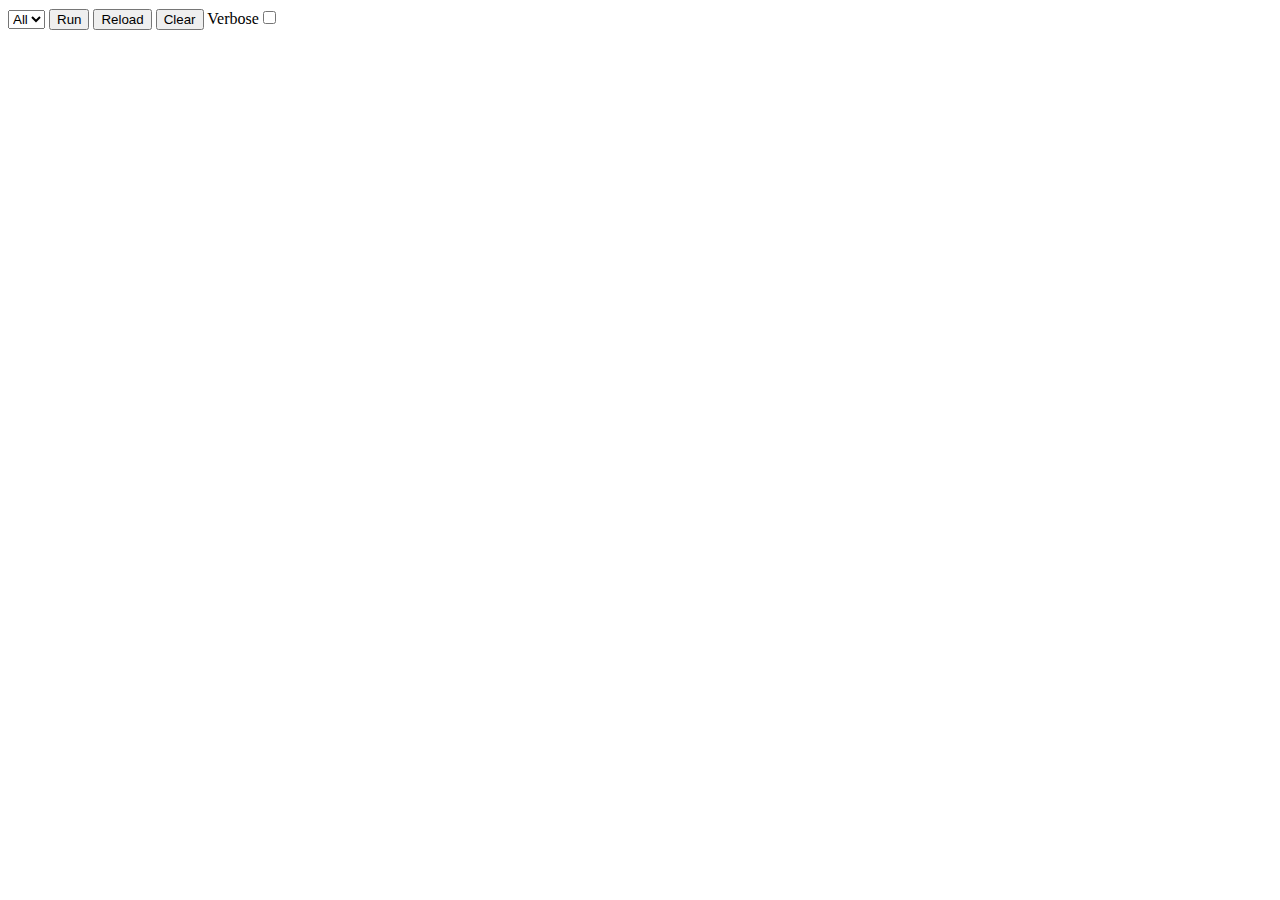
==== index.html @ dc784e9c "moved example tests to examples folder" ====
<!DOCTYPE html>
<html lang="en">
  <head>
    <meta http-equiv="Content-Type" content="text/html; charset=utf-8">
    <title>jsUnityRunner</title>

	<link rel="stylesheet" type="text/css" href="app/css/styles.css"/>
    <script type="text/javascript" src="app/thirdparty/jsunity-0.6.js"></script>
    <script type="text/javascript" src="app/init.js"></script>
    <script type="text/javascript" src="app/lib/Constants.js"></script>
    <script type="text/javascript" src="app/lib/Runner.js"></script>
    <script type="text/javascript" src="app/lib/Logger.js"></script>
    <script type="text/javascript" src="app/lib/Exception.js"></script>
    <script type="text/javascript" src="app/lib/UnitTestHelper.js"></script>
    <script type="text/javascript" src="app/lib/Utils.js"></script>


    <!-- Your Test Cases Here -->
    <script type="text/javascript" src="examples/example_suite.js"></script>
    <script type="text/javascript" src="examples/another_suite.js"></script>
    <script type="text/javascript" src="examples/more_suites/blarg_suite.js"></script>
    <!-- Your Test Cases Here -->
    
  </head>
  <body>
    <div class="layout">
    
        <div id="progress">
            <div id="progress_text"></div>
            <div id="progress_scroll" style="width: 0;"></div>
        </div>
        
        <div id="runner">
        
            <form name="runner_form" onsubmit="return false;" method="get">
            
                <select id="runner_selector" name="runner_selector">
					<option value="all">All</option>
                </select>
                
                <button name="runner_submit" onclick="jsUnityRunner.Runner.run(runner_form.runner_selector.value, runner_form.runner_verbose.checked);">Run</button>
                
                <button onclick="location.reload(); return false;">Reload</button>
                <button onclick="jsUnityRunner.Runner.clear(); return false;">Clear</button>
                
				<label>Verbose</label><input type="checkbox" name="runner_verbose" value="1" />
                
            </form>
            
        </div>

        <div id="test_logger"></div>
        <div id="info_logger"></div>
        
    </div>

    <!-- ----------------------- TEST MARKUP HERE ------------------------------ -->
    <div id="markup" class="irrelevant">

    </div>
    <!-- ----------------------- TEST MARKUP HERE ------------------------------ -->

  </body>
</html>
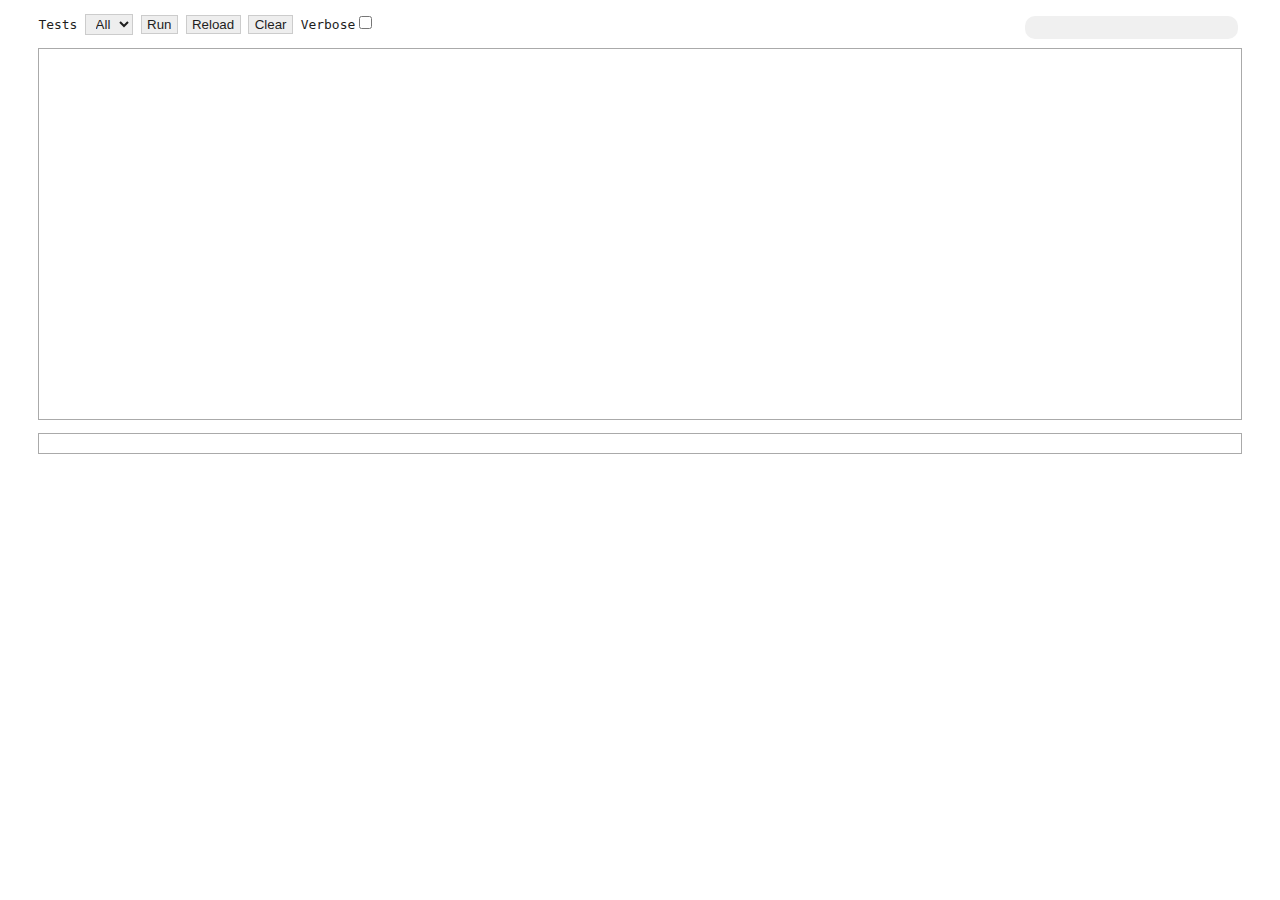
==== commit 48f7d1f0: "added Console and Copy classes, other fixes and updates" ====
--- a/index.html
+++ b/index.html
@@ -6,18 +6,24 @@
 
 	<link rel="stylesheet" type="text/css" href="app/css/styles.css"/>
     <script type="text/javascript" src="app/thirdparty/jsunity-0.6.js"></script>
+    
     <script type="text/javascript" src="app/init.js"></script>
+    <script type="text/javascript" src="app/lib/API.js"></script>
+    <script type="text/javascript" src="app/lib/Copy.js"></script>
     <script type="text/javascript" src="app/lib/Constants.js"></script>
+    <script type="text/javascript" src="app/lib/Event.js"></script>
+    <script type="text/javascript" src="app/lib/Console.js"></script>
     <script type="text/javascript" src="app/lib/Runner.js"></script>
     <script type="text/javascript" src="app/lib/Logger.js"></script>
     <script type="text/javascript" src="app/lib/Exception.js"></script>
-    <script type="text/javascript" src="app/lib/UnitTestHelper.js"></script>
+    <script type="text/javascript" src="app/lib/UnitTestHelpers.js"></script>
     <script type="text/javascript" src="app/lib/Utils.js"></script>
 
 
     <!-- Your Test Cases Here -->
     <script type="text/javascript" src="examples/example_suite.js"></script>
     <script type="text/javascript" src="examples/another_suite.js"></script>
+    <script type="text/javascript" src="examples/really_long_test.js"></script>
     <script type="text/javascript" src="examples/more_suites/blarg_suite.js"></script>
     <!-- Your Test Cases Here -->
     
@@ -32,18 +38,19 @@
         
         <div id="runner">
         
-            <form name="runner_form" onsubmit="return false;" method="get">
-            
+            <form name="runner_form" action="" onsubmit="return false;" method="get">
+
+                <label for="runner_selector">Tests</label>
                 <select id="runner_selector" name="runner_selector">
 					<option value="all">All</option>
                 </select>
                 
-                <button name="runner_submit" onclick="jsUnityRunner.Runner.run(runner_form.runner_selector.value, runner_form.runner_verbose.checked);">Run</button>
+                <button name="runner_submit" onclick="jsUnityRunner.Runner.run(document.runner_form.runner_selector.value, document.runner_form.runner_verbose.checked);">Run</button>
                 
                 <button onclick="location.reload(); return false;">Reload</button>
                 <button onclick="jsUnityRunner.Runner.clear(); return false;">Clear</button>
                 
-				<label>Verbose</label><input type="checkbox" name="runner_verbose" value="1" />
+				<label for="runner_verbose" >Verbose</label><input type="checkbox" id="runner_verbose" name="runner_verbose" value="1" />
                 
             </form>
             
--- a/app/css/styles.css
+++ b/app/css/styles.css
@@ -0,0 +1,121 @@
+/*
+ * Globals
+ */
+
+html, body{
+  margin: 0;
+  padding: 0;
+  border: 0;
+  background: #FFFFFF !important;
+}
+body{ font-size: 0.81em; }
+
+a{
+  outline: none;
+  text-decoration: underline;
+  text-transform: capitalize;
+  cursor: pointer;
+  color: #EEEEEE;
+}
+
+img{  border: 0; margin: 0; padding: 0; }
+
+table, tr, td{
+  border: 0;
+  margin: 0;
+  padding: 0;
+}
+
+input:hover, textarea:hover, button:hover{
+  color: #777777;
+  background: #F0F0F0;
+}
+
+textarea, input, button, select{
+  background: #EEEEEE;
+  color: #1E1E1E;
+  padding: 0.1em 0.4em;
+  border: 1px solid #CCCCCC;
+}
+
+input:hover, button:hover, select:hover{
+	cursor: pointer;
+}
+
+h1, h2, h3, p{ margin: 0; }
+
+h1, h2, h3{ text-transform: capitalize; font-weight: bold; font-size: 1.33em; }
+
+h1 { font-size: 1.33em; }
+
+h2{ font-size: 1.14em; }
+
+h3{ font-size: 1.00em; }
+
+.irrelevant{ display: none; }
+
+/*
+ * Main Layout
+ */
+
+.layout{
+    font-family: Monospace, sans-serif;
+    margin: 1em auto;
+    height: 94%;
+    width: 94%;
+    color: #1E1E1E;
+    background: #FFFFFF;
+    overflow-y: auto;
+}
+
+#test_logger, #info_logger{
+    padding: 0.75em;
+    overflow: auto;
+    border: 1px solid #AAAAAA;
+    margin: 1em auto;
+}
+
+#test_logger{
+    max-height: 350px;
+    height: 350px;
+}
+
+#info_logger{
+    max-height: 250px;
+}
+
+
+#progress{
+    padding: 0.25em 0.5em;
+    height: 1.25em;
+    margin: 0.25em;
+    float: right;
+    width: 200px;
+    position: relative;
+    background: #F0F0F0;
+    -webkit-border-radius: 10px;
+    -moz-border-radius: 10px;
+	border-radius: 10px;
+}
+
+#progress_text{
+	text-align: center;
+	width: 100%;
+	height: 100%;
+	color: #1e1e1e;
+	z-index: 860;
+	position: relative;
+}
+
+#progress_scroll{
+	position: absolute;
+	z-index: 830;
+	height: 100%;
+	width: 100%;
+	position: absolute;
+	left: 0;
+	top: 0;
+    -webkit-border-radius: 10px;
+    -moz-border-radius: 10px;
+	border-radius: 10px;
+}
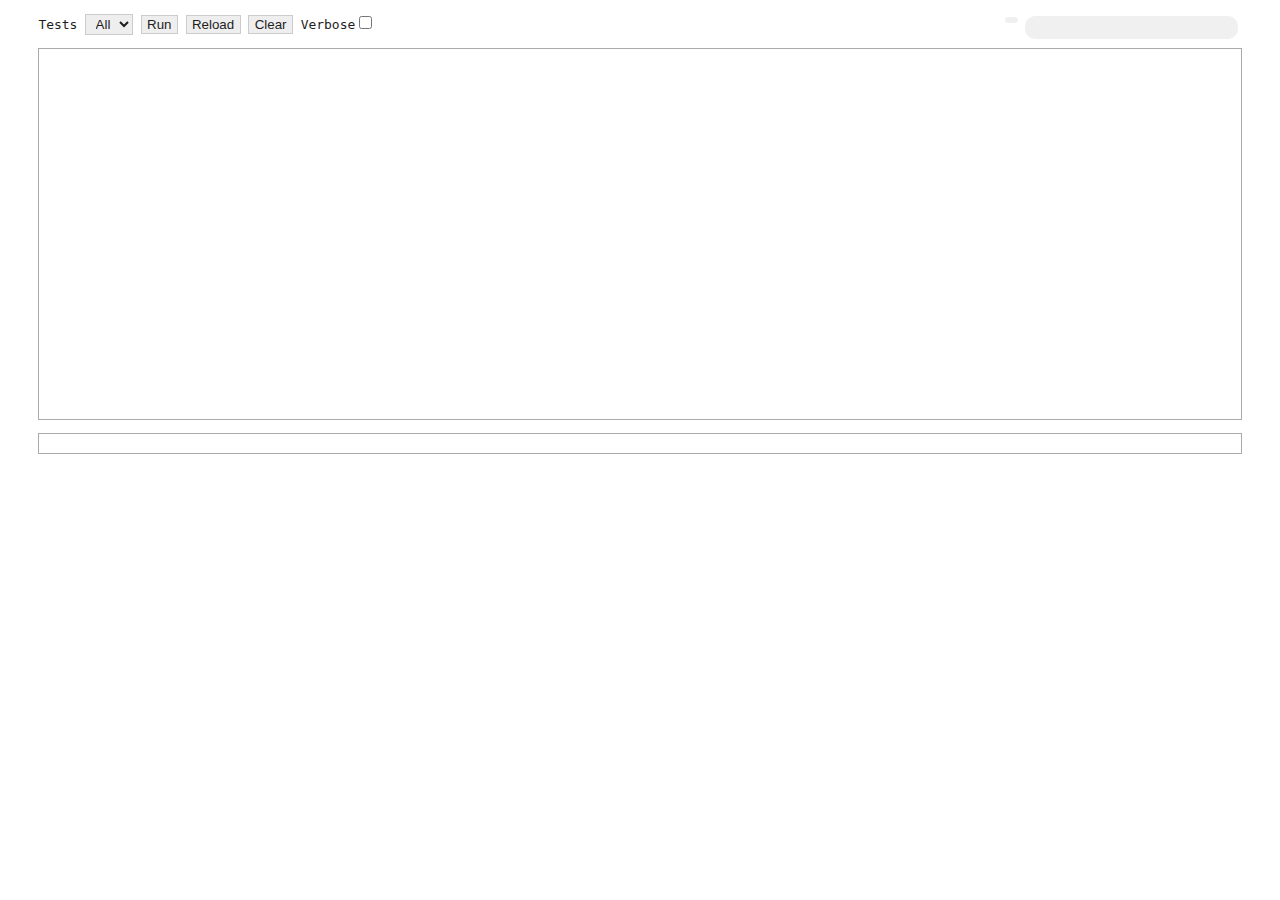
==== commit 228d8d67: "removed redundant example, added basic pass/fail counter beside progress bar" ====
--- a/index.html
+++ b/index.html
@@ -24,7 +24,7 @@
     <script type="text/javascript" src="examples/example_suite.js"></script>
     <script type="text/javascript" src="examples/another_suite.js"></script>
     <script type="text/javascript" src="examples/really_long_test.js"></script>
-    <script type="text/javascript" src="examples/more_suites/blarg_suite.js"></script>
+    <script type="text/javascript" src="examples/async_test.js"></script>
     <!-- Your Test Cases Here -->
     
   </head>
@@ -35,6 +35,8 @@
             <div id="progress_text"></div>
             <div id="progress_scroll" style="width: 0;"></div>
         </div>
+
+        <div id="runner_results"> </div>
         
         <div id="runner">
         
--- a/app/css/styles.css
+++ b/app/css/styles.css
@@ -119,3 +119,13 @@
     -moz-border-radius: 10px;
 	border-radius: 10px;
 }
+
+#runner_results{
+    float: right;
+    margin: 0.3em;
+    padding: 0.25em 0.5em;
+    background: #F0F0F0;
+    -webkit-border-radius: 10px;
+    -moz-border-radius: 10px;
+	border-radius: 10px;
+}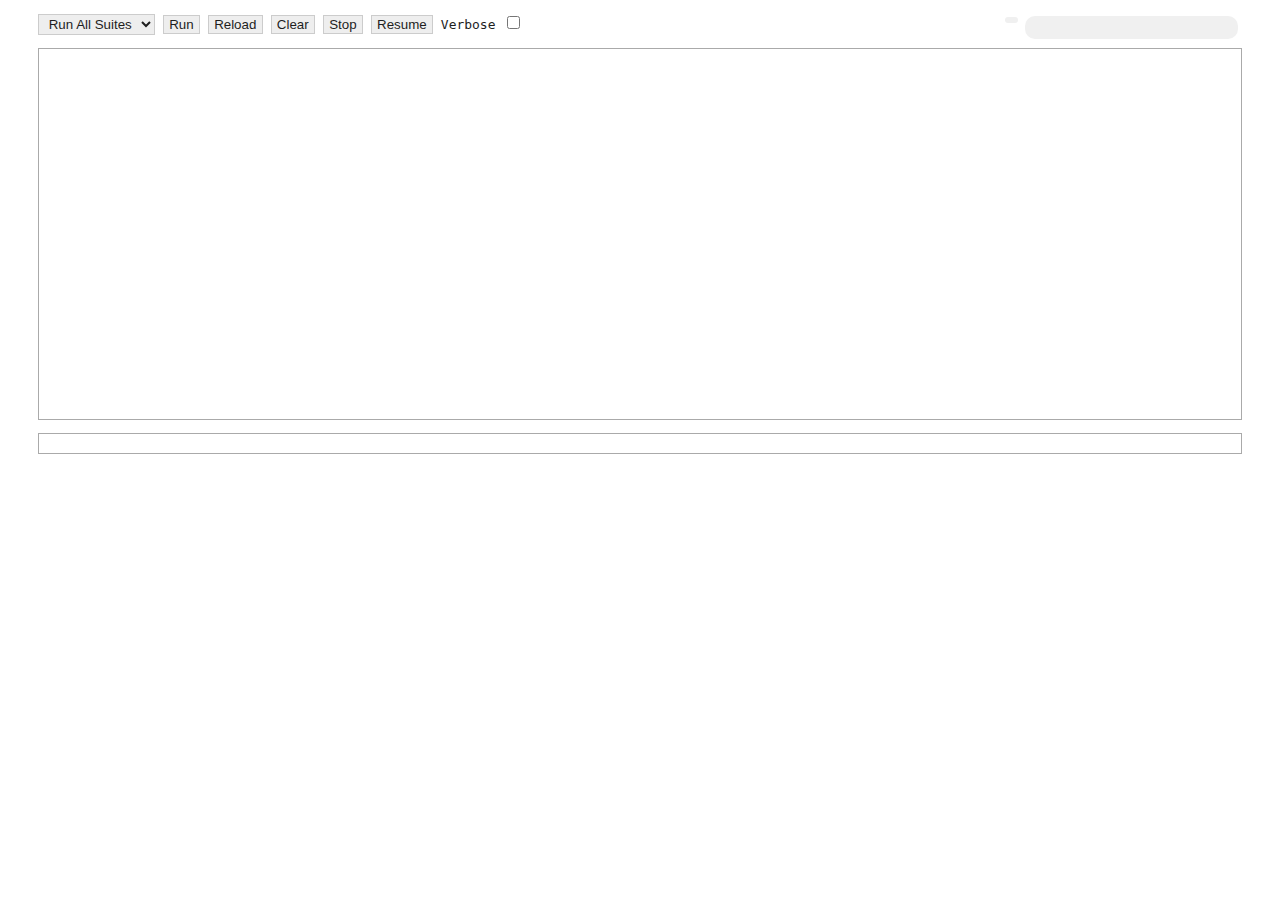
==== commit a7e2bee6: "added stop/resume functionality" ====
--- a/index.html
+++ b/index.html
@@ -6,10 +6,12 @@
 
 	<link rel="stylesheet" type="text/css" href="app/css/styles.css"/>
     <script type="text/javascript" src="app/thirdparty/jsunity-0.6.js"></script>
-    
+    <script type="text/javascript" src="app/thirdparty/jquery1.4.2.js"></script>
+
     <script type="text/javascript" src="app/init.js"></script>
     <script type="text/javascript" src="app/lib/API.js"></script>
     <script type="text/javascript" src="app/lib/Copy.js"></script>
+    <script type="text/javascript" src="app/lib/Persistence.js"></script>
     <script type="text/javascript" src="app/lib/Constants.js"></script>
     <script type="text/javascript" src="app/lib/Event.js"></script>
     <script type="text/javascript" src="app/lib/Console.js"></script>
@@ -18,7 +20,7 @@
     <script type="text/javascript" src="app/lib/Exception.js"></script>
     <script type="text/javascript" src="app/lib/UnitTestHelpers.js"></script>
     <script type="text/javascript" src="app/lib/Utils.js"></script>
-
+    <script type="text/javascript" src="app/lib/UI.js"></script>
 
     <!-- Your Test Cases Here -->
     <script type="text/javascript" src="examples/example_suite.js"></script>
@@ -36,26 +38,26 @@
             <div id="progress_scroll" style="width: 0;"></div>
         </div>
 
-        <div id="runner_results"> </div>
-        
+        <div id="runner_results"></div>
+
+        <div id="runner_timer"></div>
+
         <div id="runner">
         
-            <form name="runner_form" action="" onsubmit="return false;" method="get">
+			<select id="runner_selector">
+				<option value="all">Run All Suites</option>
+			</select>
+			
+			<button id="runner_submit">Run</button>
+			
+			<button id="runner_reload">Reload</button>
+			<button id="runner_clear">Clear</button>
+			<button id="runner_stop">Stop</button>
+			<button id="runner_resume">Resume</button>
+			
+			<label for="runner_verbose">Verbose</label>
+			<input type="checkbox" id="runner_verbose" value="1" />
 
-                <label for="runner_selector">Tests</label>
-                <select id="runner_selector" name="runner_selector">
-					<option value="all">All</option>
-                </select>
-                
-                <button name="runner_submit" onclick="jsUnityRunner.Runner.run(document.runner_form.runner_selector.value, document.runner_form.runner_verbose.checked);">Run</button>
-                
-                <button onclick="location.reload(); return false;">Reload</button>
-                <button onclick="jsUnityRunner.Runner.clear(); return false;">Clear</button>
-                
-				<label for="runner_verbose" >Verbose</label><input type="checkbox" id="runner_verbose" name="runner_verbose" value="1" />
-                
-            </form>
-            
         </div>
 
         <div id="test_logger"></div>
@@ -64,9 +66,7 @@
     </div>
 
     <!-- ----------------------- TEST MARKUP HERE ------------------------------ -->
-    <div id="markup" class="irrelevant">
-
-    </div>
+    <div id="markup" class="irrelevant"></div>
     <!-- ----------------------- TEST MARKUP HERE ------------------------------ -->
 
   </body>
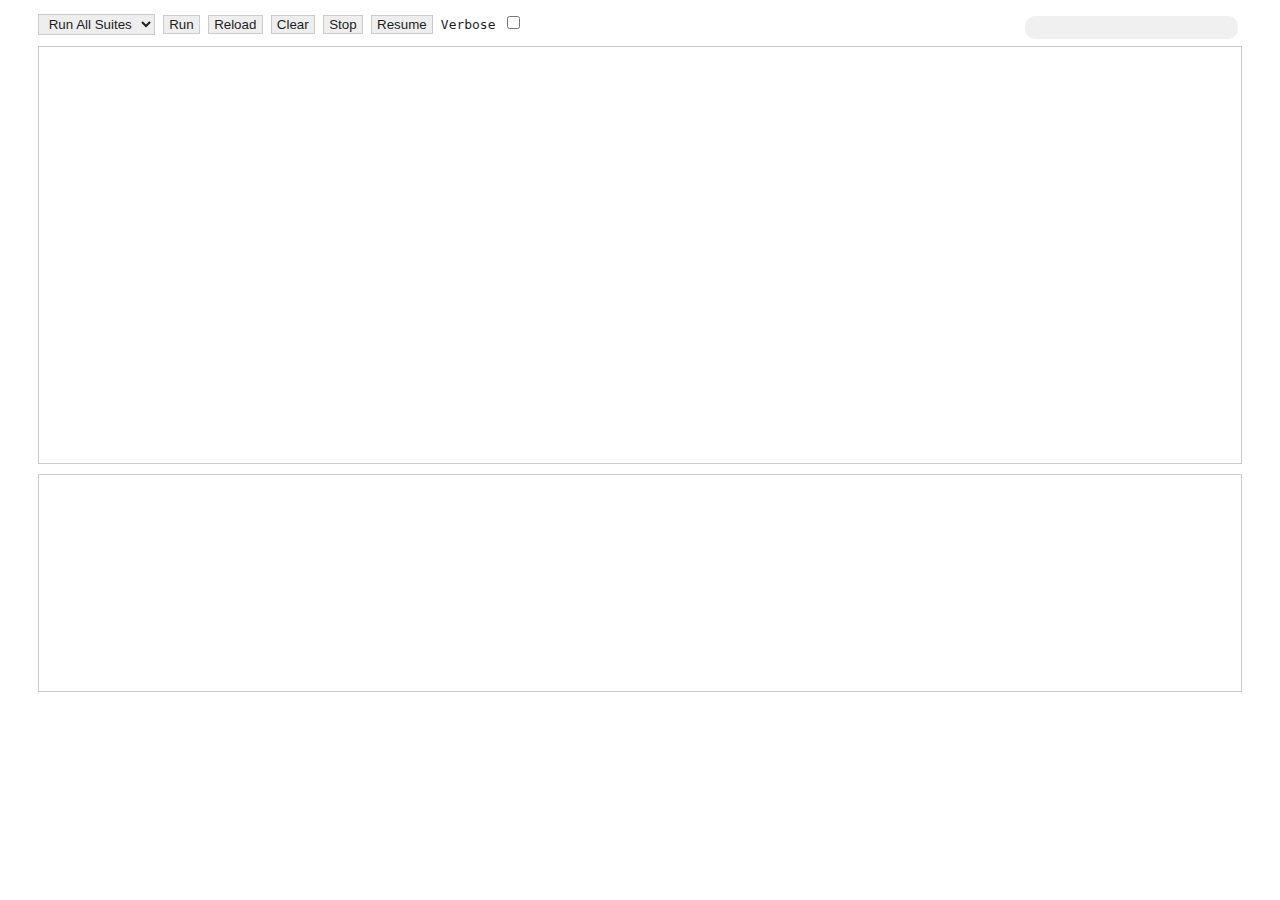
==== commit 5aabfc14: "moved test suite and markup definitions outside of application's own markup, along with config file." ====
--- a/index.html
+++ b/index.html
@@ -9,6 +9,8 @@
     <script type="text/javascript" src="app/thirdparty/jquery1.4.2.js"></script>
 
     <script type="text/javascript" src="app/init.js"></script>
+    <script type="text/javascript" src="app/config.js"></script>
+     
     <script type="text/javascript" src="app/lib/API.js"></script>
     <script type="text/javascript" src="app/lib/Copy.js"></script>
     <script type="text/javascript" src="app/lib/Persistence.js"></script>
@@ -21,13 +23,6 @@
     <script type="text/javascript" src="app/lib/UnitTestHelpers.js"></script>
     <script type="text/javascript" src="app/lib/Utils.js"></script>
     <script type="text/javascript" src="app/lib/UI.js"></script>
-
-    <!-- Your Test Cases Here -->
-    <script type="text/javascript" src="examples/example_suite.js"></script>
-    <script type="text/javascript" src="examples/another_suite.js"></script>
-    <script type="text/javascript" src="examples/really_long_test.js"></script>
-    <script type="text/javascript" src="examples/async_test.js"></script>
-    <!-- Your Test Cases Here -->
     
   </head>
   <body>
@@ -42,7 +37,7 @@
 
         <div id="runner_timer"></div>
 
-        <div id="runner">
+        <div class="runner">
         
 			<select id="runner_selector">
 				<option value="all">Run All Suites</option>
@@ -60,14 +55,12 @@
 
         </div>
 
-        <div id="test_logger"></div>
-        <div id="info_logger"></div>
+        <pre id="test_logger"></pre>
+        <pre id="info_logger"></pre>
         
     </div>
 
-    <!-- ----------------------- TEST MARKUP HERE ------------------------------ -->
     <div id="markup" class="irrelevant"></div>
-    <!-- ----------------------- TEST MARKUP HERE ------------------------------ -->
 
   </body>
 </html>
--- a/app/css/styles.css
+++ b/app/css/styles.css
@@ -2,13 +2,15 @@
  * Globals
  */
 
-html, body{
+body{
   margin: 0;
   padding: 0;
   border: 0;
   background: #FFFFFF !important;
+  width: 100%;
+  height: 100%;
+  font-size: 0.81em;
 }
-body{ font-size: 0.81em; }
 
 a{
   outline: none;
@@ -54,9 +56,17 @@
 
 .irrelevant{ display: none; }
 
+pre {
+    line-height: 14px;
+}
+
 /*
  * Main Layout
  */
+
+.jsur_loading > * {
+	cursor: wait;
+}
 
 .layout{
     font-family: Monospace, sans-serif;
@@ -71,17 +81,16 @@
 #test_logger, #info_logger{
     padding: 0.75em;
     overflow: auto;
-    border: 1px solid #AAAAAA;
+    border: 1px solid #CCCCCC;
     margin: 1em auto;
 }
 
 #test_logger{
-    max-height: 350px;
-    height: 350px;
+    height: 400px;
 }
 
 #info_logger{
-    max-height: 250px;
+    height: 200px;
 }
 
 
@@ -124,8 +133,22 @@
     float: right;
     margin: 0.3em;
     padding: 0.25em 0.5em;
-    background: #F0F0F0;
-    -webkit-border-radius: 10px;
-    -moz-border-radius: 10px;
-	border-radius: 10px;
+}
+
+#runner_timer{
+    float: right;
+    margin: 0.3em;
+    padding: 0.25em 0.5em;
+}
+
+.runner button {
+	
+}
+
+.runner button:hover {
+	opacity: 0.9;
+}
+
+.runner button:active {	
+	opacity: 0.5;
 }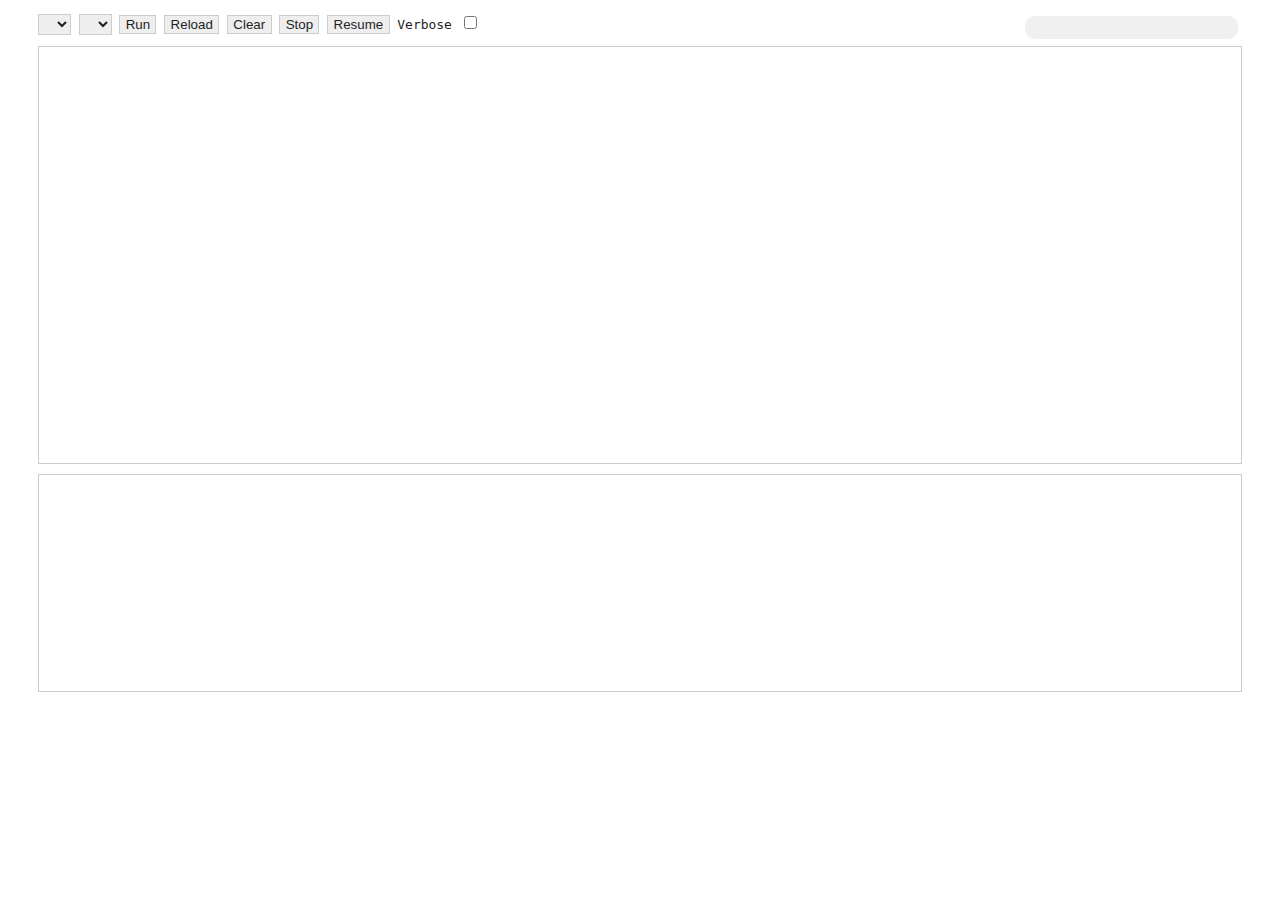
==== commit 849b1bf8: "initial category support" ====
--- a/index.html
+++ b/index.html
@@ -1,66 +1,66 @@
 <!DOCTYPE html>
 <html lang="en">
-  <head>
-    <meta http-equiv="Content-Type" content="text/html; charset=utf-8">
-    <title>jsUnityRunner</title>
+    <head>
+        <meta http-equiv="Content-Type" content="text/html; charset=utf-8">
+        <title>jsUnityRunner</title>
 
-	<link rel="stylesheet" type="text/css" href="app/css/styles.css"/>
-    <script type="text/javascript" src="app/thirdparty/jsunity-0.6.js"></script>
-    <script type="text/javascript" src="app/thirdparty/jquery1.4.2.js"></script>
+        <link rel="stylesheet" type="text/css" href="app/css/styles.css"/>
+        <script type="text/javascript" src="app/thirdparty/jsunity-0.6.js"></script>
+        <script type="text/javascript" src="app/thirdparty/jquery1.4.2.js"></script>
 
-    <script type="text/javascript" src="app/init.js"></script>
-    <script type="text/javascript" src="app/config.js"></script>
-     
-    <script type="text/javascript" src="app/lib/API.js"></script>
-    <script type="text/javascript" src="app/lib/Copy.js"></script>
-    <script type="text/javascript" src="app/lib/Persistence.js"></script>
-    <script type="text/javascript" src="app/lib/Constants.js"></script>
-    <script type="text/javascript" src="app/lib/Event.js"></script>
-    <script type="text/javascript" src="app/lib/Console.js"></script>
-    <script type="text/javascript" src="app/lib/Runner.js"></script>
-    <script type="text/javascript" src="app/lib/Logger.js"></script>
-    <script type="text/javascript" src="app/lib/Exception.js"></script>
-    <script type="text/javascript" src="app/lib/UnitTestHelpers.js"></script>
-    <script type="text/javascript" src="app/lib/Utils.js"></script>
-    <script type="text/javascript" src="app/lib/UI.js"></script>
-    
-  </head>
-  <body>
-    <div class="layout">
-    
-        <div id="progress">
-            <div id="progress_text"></div>
-            <div id="progress_scroll" style="width: 0;"></div>
-        </div>
+        <script type="text/javascript" src="app/init.js"></script>
+        <script type="text/javascript" src="app/config.js"></script>
 
-        <div id="runner_results"></div>
+        <script type="text/javascript" src="app/lib/API.js"></script>
+        <script type="text/javascript" src="app/lib/Copy.js"></script>
+        <script type="text/javascript" src="app/lib/Persistence.js"></script>
+        <script type="text/javascript" src="app/lib/Constants.js"></script>
+        <script type="text/javascript" src="app/lib/Event.js"></script>
+        <script type="text/javascript" src="app/lib/Console.js"></script>
+        <script type="text/javascript" src="app/lib/Runner.js"></script>
+        <script type="text/javascript" src="app/lib/Logger.js"></script>
+        <script type="text/javascript" src="app/lib/Exception.js"></script>
+        <script type="text/javascript" src="app/lib/UnitTestHelpers.js"></script>
+        <script type="text/javascript" src="app/lib/Utils.js"></script>
+        <script type="text/javascript" src="app/lib/UI.js"></script>
+    </head>
+    <body>
 
-        <div id="runner_timer"></div>
+        <div class="runner_loader irrelevant"></div>
+        <div class="layout">
 
-        <div class="runner">
-        
-			<select id="runner_selector">
-				<option value="all">Run All Suites</option>
-			</select>
-			
-			<button id="runner_submit">Run</button>
-			
-			<button id="runner_reload">Reload</button>
-			<button id="runner_clear">Clear</button>
-			<button id="runner_stop">Stop</button>
-			<button id="runner_resume">Resume</button>
-			
-			<label for="runner_verbose">Verbose</label>
-			<input type="checkbox" id="runner_verbose" value="1" />
+            <div id="progress">
+                <div id="progress_text"></div>
+                <div id="progress_scroll" style="width: 0;"></div>
+            </div>
+
+            <div id="runner_results"></div>
+
+            <div id="runner_timer"></div>
+
+            <div class="runner">
+
+                <select id="runner_selector"></select>
+                <select id="runner_category_selector"></select>
+
+                <button id="runner_submit">Run</button>
+
+                <button id="runner_reload">Reload</button>
+                <button id="runner_clear">Clear</button>
+                <button id="runner_stop">Stop</button>
+                <button id="runner_resume">Resume</button>
+
+                <label for="runner_verbose">Verbose</label>
+                <input type="checkbox" id="runner_verbose" value="1" />
+
+            </div>
+
+            <pre id="test_logger"></pre>
+            <pre id="info_logger"></pre>
 
         </div>
 
-        <pre id="test_logger"></pre>
-        <pre id="info_logger"></pre>
-        
-    </div>
+        <div id="markup" class="irrelevant"></div>
 
-    <div id="markup" class="irrelevant"></div>
-
-  </body>
+    </body>
 </html>
--- a/app/css/styles.css
+++ b/app/css/styles.css
@@ -43,7 +43,7 @@
 input:hover, button:hover, select:hover{
 	cursor: pointer;
 }
-
+	
 h1, h2, h3, p{ margin: 0; }
 
 h1, h2, h3{ text-transform: capitalize; font-weight: bold; font-size: 1.33em; }
@@ -151,4 +151,12 @@
 
 .runner button:active {	
 	opacity: 0.5;
+}
+
+.runner_loader {
+    background: #FFFFFF url("../images/load.gif") center no-repeat;
+    position: absolute;
+    width: 100%;
+    height: 100%;
+    z-index: 999;
 }